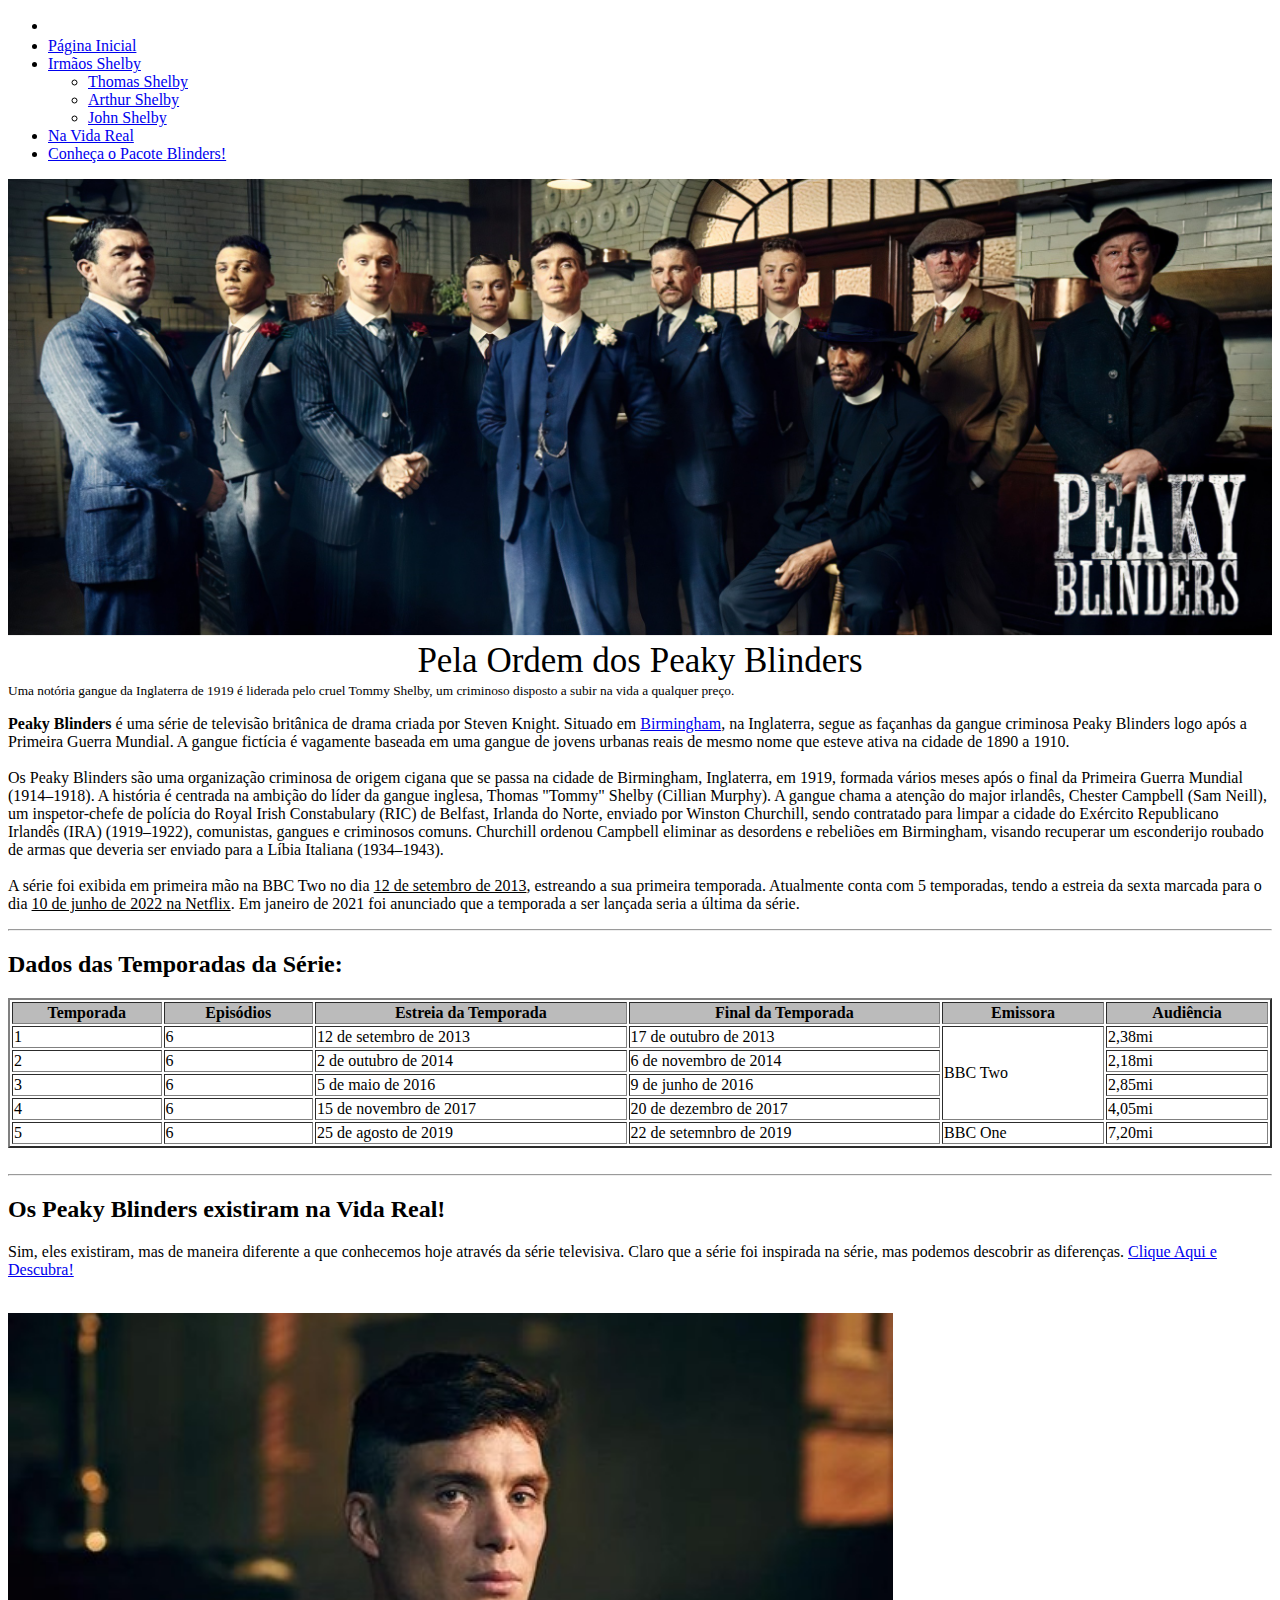
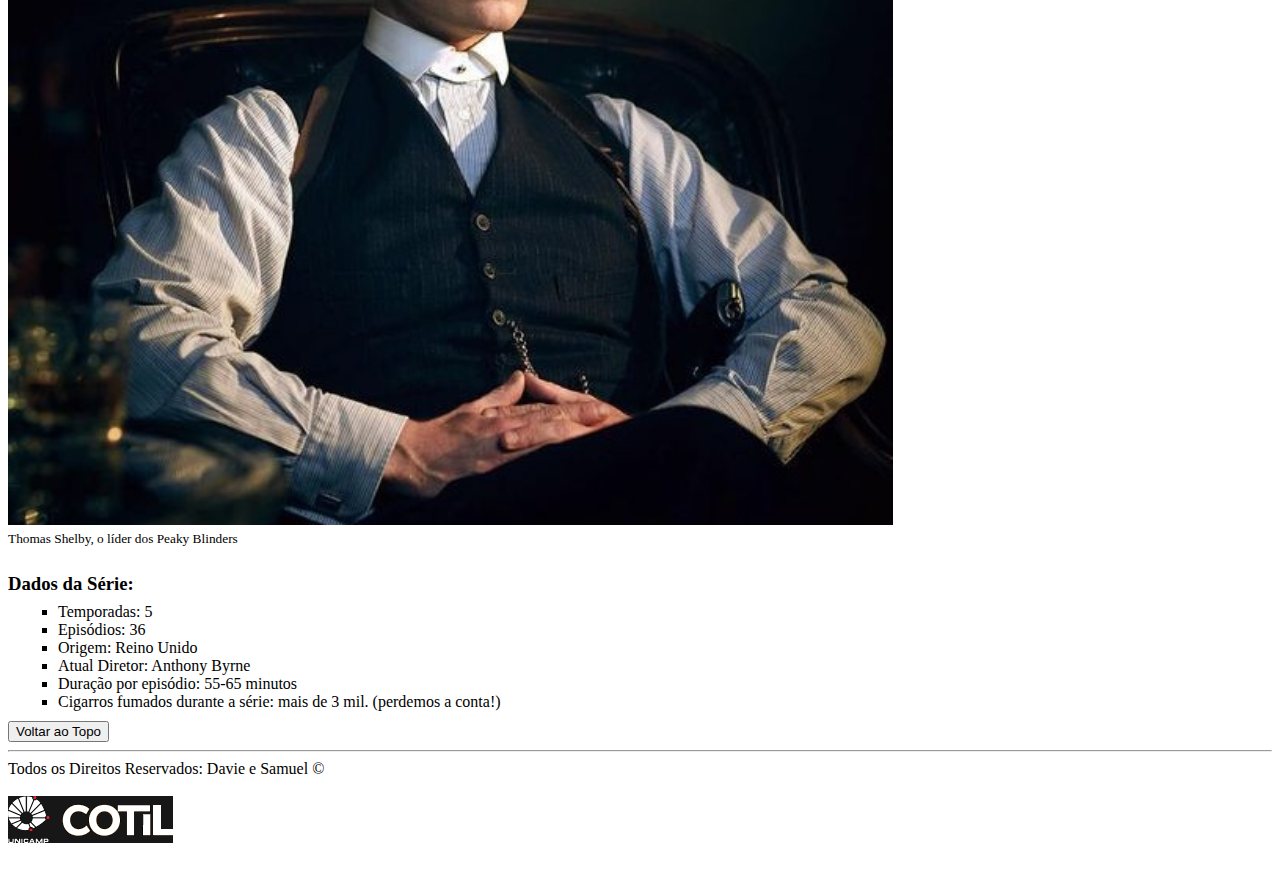
==== index.html @ 535d637d "Site Finalizado" ====
<!DOCTYPE html>
<html lang="pt">
<head>
    <meta charset="UTF-8">
    <meta http-equiv="X-UA-Compatible" content="IE=edge">
    <meta name="viewport" content="width=device-width, initial-scale=1.0">
    <title>Peaky Blinders</title>
    <link rel="icon" href="images/fav.png">
    <link rel="stylesheet" type="text/css"  href="CSS/estilo.css" />
    <link rel="stylesheet" type="text/css" href="CSS/dropdownbar.css" />

</head>
<body>
    <a name="topo"></a>
    <nav>
        <div class="menu">
            <ul class="menu">
                <li>ㅤ</li>
                <li><a href="index.html" class="active">Página Inicial</a></li>
                <li><a href="#">Irmãos Shelby</a>
                    <ul>
                        <li><a href="Thomas Shelby.html">Thomas Shelby</a></li>
                        <li><a href="Arthur Shelby.html">Arthur Shelby</a></li>
                        <li><a href="John Shelby.html">John Shelby</a></li>
                    </ul></li>
                <li><a href="vida real.html">Na Vida Real</a></li>
                <li><a href="form.html">Conheça o Pacote Blinders!</a></li>
            </ul>
        </div>
    </nav>
    <img src="images/newBanner.jpg" alt="BannerPrincipal" width="100%">
    <div align="center" style="font-family: 'My Soul', cursive; font-size: 35px; text-align: center;">
        Pela Ordem dos Peaky Blinders
    </div>

    <div class="justalign">
        <small>
            Uma notória gangue da Inglaterra de 1919 é liderada pelo cruel Tommy Shelby, um criminoso disposto a subir na vida a qualquer preço.
        </small>
    </div>
    <div class="container">
        <div class="item index1">
            <p>
                <b>Peaky Blinders</b> é uma série de televisão britânica de drama criada por Steven Knight. Situado em <a href="https://pt.wikipedia.org/wiki/Birmingham" target="blank" tabindex="1">Birmingham</a>, na Inglaterra, segue as façanhas da gangue criminosa Peaky Blinders logo após a Primeira Guerra Mundial. A gangue fictícia é vagamente baseada em uma gangue de jovens urbanas reais de mesmo nome que esteve ativa na cidade de 1890 a 1910.
                <br><br>
                Os Peaky Blinders são uma organização criminosa de origem cigana que se passa na cidade de Birmingham, Inglaterra, em 1919, formada vários meses após o final da Primeira Guerra Mundial (1914–1918). A história é centrada na ambição do líder da gangue inglesa, Thomas "Tommy" Shelby (Cillian Murphy). A gangue chama a atenção do major irlandês, Chester Campbell (Sam Neill), um inspetor-chefe de polícia do Royal Irish Constabulary (RIC) de Belfast, Irlanda do Norte, enviado por Winston Churchill, sendo contratado para limpar a cidade do Exército Republicano Irlandês (IRA) (1919–1922), comunistas, gangues e criminosos comuns. Churchill ordenou Campbell eliminar as desordens e rebeliões em Birmingham, visando recuperar um esconderijo roubado de armas que deveria ser enviado para a Líbia Italiana (1934–1943).
                <br><br>
                A série foi exibida em primeira mão na BBC Two no dia <u>12 de setembro de 2013</u>, estreando a sua primeira temporada. Atualmente conta com 5 temporadas, tendo a estreia da sexta marcada para o dia <u>10 de junho de 2022 na Netflix</u>. Em janeiro de 2021 foi anunciado que a temporada a ser lançada seria a última da série.
                <br><hr>

                <h2>Dados das Temporadas da Série:</h2>
                <table border="2px" width="100%">
                    <tr style="background-color: #bbbbbb; color: black">
                        <th width="12%">Temporada</th>
                        <th width="12%">Episódios</th>
                        <th width="25%">Estreia da Temporada</th>
                        <th width="25%">Final da Temporada</th>
                        <th width="13%">Emissora</th>
                        <th width="13%">Audiência</th>
                    </tr>
                    <tr>
                        <td>1</td>
                        <td>6</td>
                        <td>12 de setembro de 2013</td>
                        <td>17 de outubro de 2013</td>
                        <td rowspan="4">BBC Two</td>
                        <td>2,38mi</td>
                    </tr>
                    <tr>
                        <td>2</td>
                        <td>6</td>
                        <td>2 de outubro de 2014</td>
                        <td>6 de novembro de 2014</td>
                        
                        <td>2,18mi</td>
                    </tr>
                    <tr>
                        <td>3</td>
                        <td>6</td>
                        <td>5 de maio de 2016</td>
                        <td>9 de junho de 2016</td>

                        <td>2,85mi</td>
                    </tr>
                    <tr>
                        <td>4</td>
                        <td>6</td>
                        <td>15 de novembro de 2017</td>
                        <td>20 de dezembro de 2017</td>

                        <td>4,05mi</td>
                    </tr>
                    <tr>
                        <td>5</td>
                        <td>6</td>
                        <td>25 de agosto de 2019</td>
                        <td>22 de setemnbro de 2019</td>
                        <td>BBC One</td>
                        <td>7,20mi</td>
                    </tr> 
                </table>

                <br><hr>
                <h2>Os Peaky Blinders existiram na Vida Real!</h2>
                Sim, eles existiram, mas de maneira diferente a que conhecemos hoje através da série televisiva. Claro que a série foi inspirada na série, mas podemos descobrir as diferenças. <a href="vida real.html">Clique Aqui e Descubra!</a>
            </p>
        </div>
        <div class="item index2">
            <br>
            <img src="images/mainThommy.jpg" alt="Thomas" width="70%">
                <figcaption>
                    <small>
                        Thomas Shelby, o líder dos Peaky Blinders
                    </small>
                </figcaption>
                <br>
                <span style="line-height: 0px"><h3>Dados da Série:</h3></span>
                <ul style="background-color: rgba(0, 0, 0, 0); list-style-type: square; margin: 10px">
                    <li><span class="li">Temporadas:</span> 5</li>
                    <li><span class="li">Episódios:</span> 36</li>
                    <li><span class="li">Origem:</span> Reino Unido</li>
                    <li><span class="li">Atual Diretor:</span> Anthony Byrne</li>
                    <li><span class="li">Duração por episódio:</span> 55-65 minutos</li>
                    <li><span class="li">Cigarros fumados durante a série:</span> mais de 3 mil. (perdemos a conta!)</li>
                </ul>
        </div>
    </div>

    <a href="#topo"><button class="button" style="vertical-align:middle"><span>Voltar ao Topo</span></button></a>
    <footer>
        <hr>
            Todos os Direitos Reservados: Davie e Samuel © 
        <br><br>
        <img src="images/cotil.png">
        <br><br>
    </footer>
    
</body>
</html>
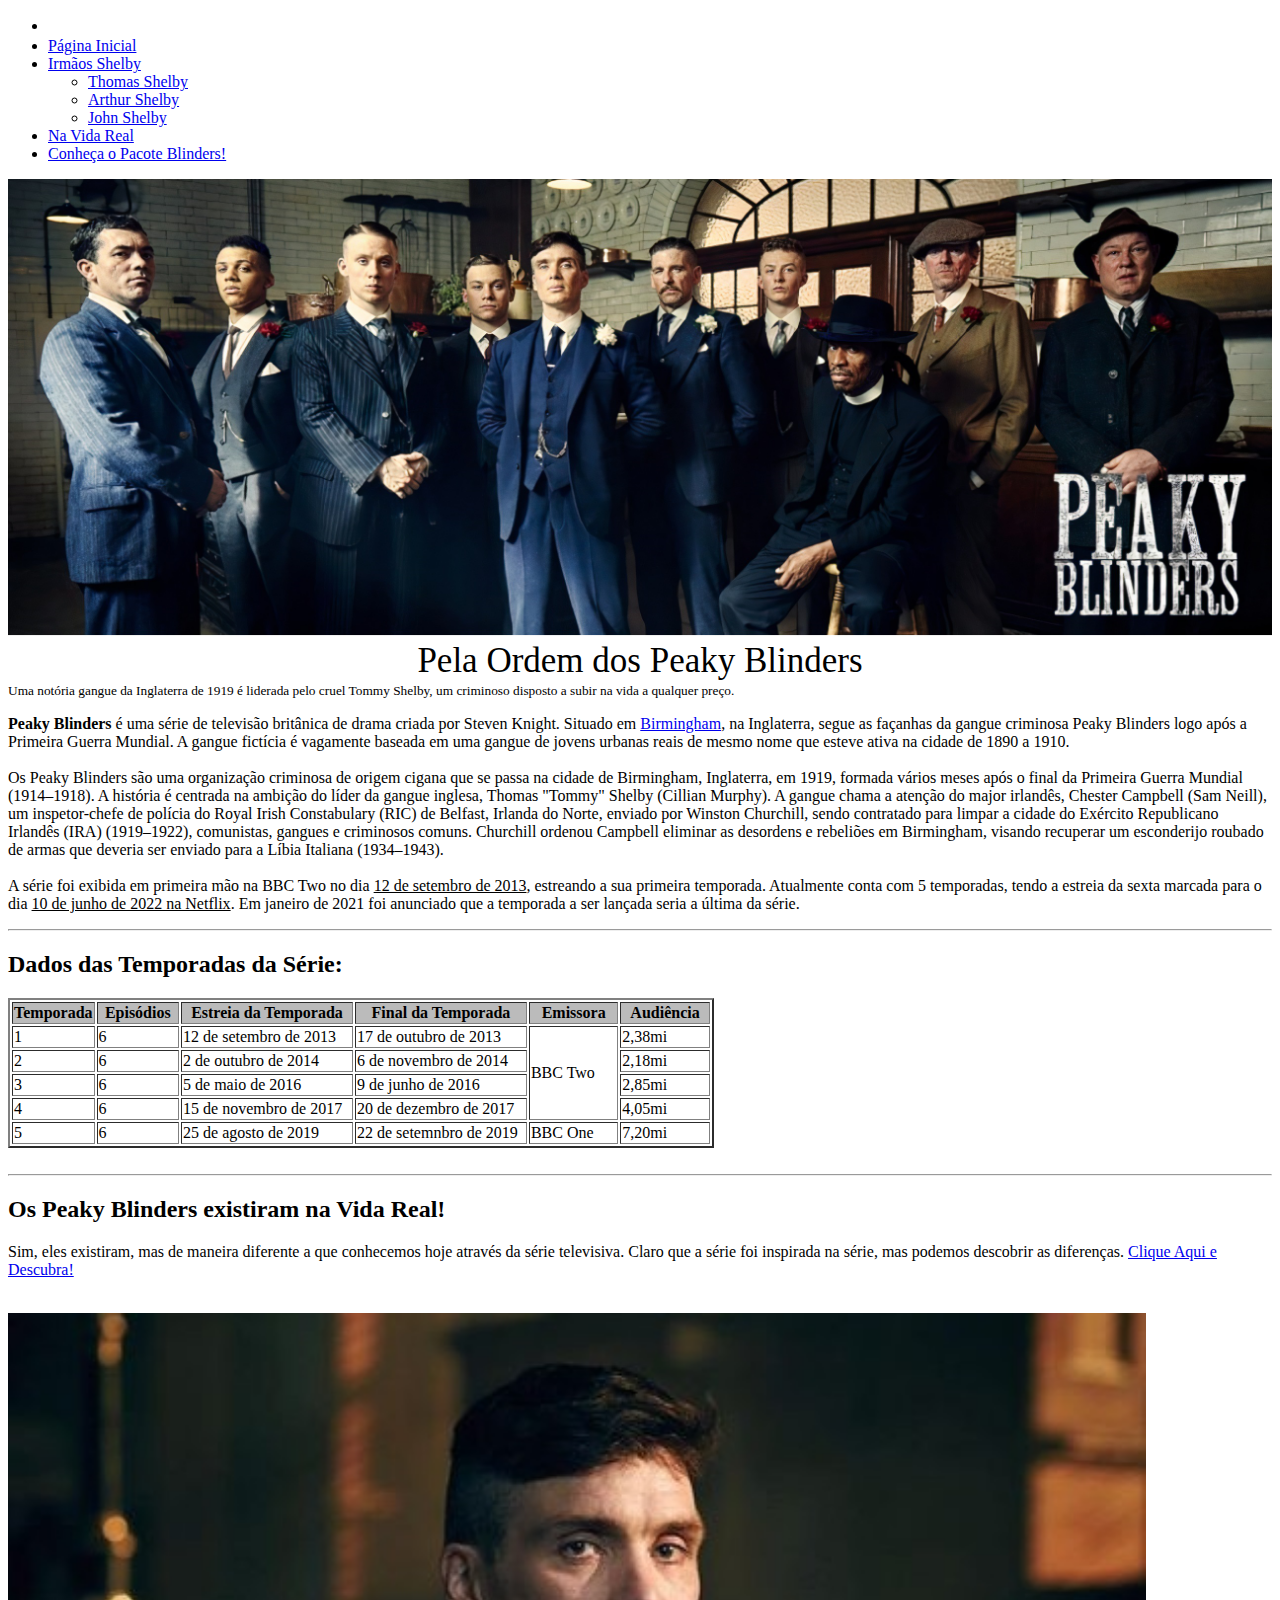
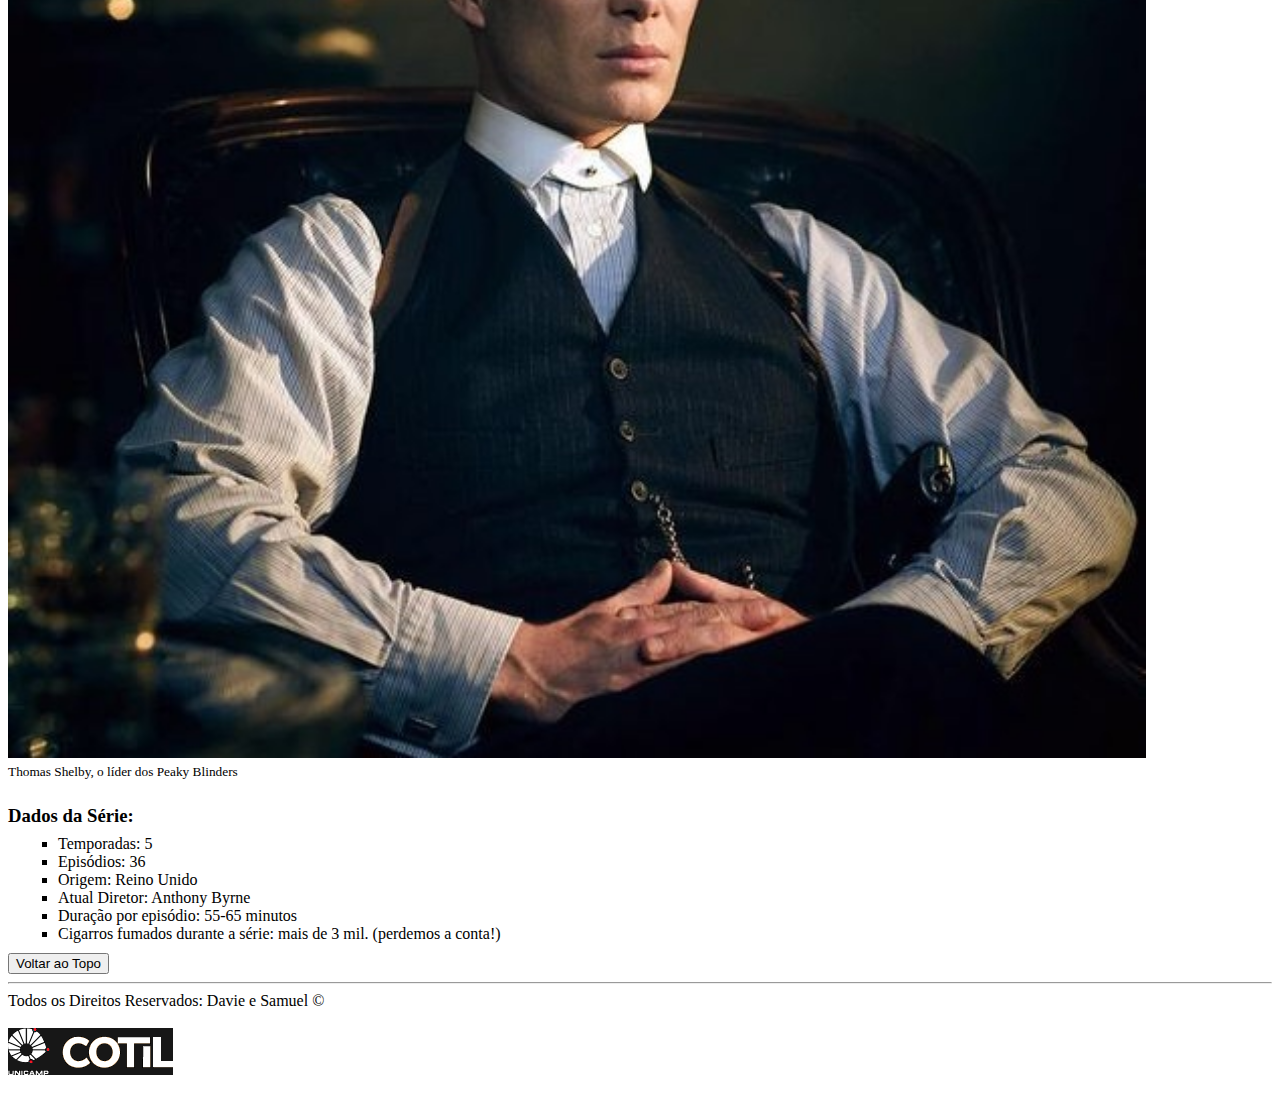
==== commit 0f9bc47d: "Responsividade a caminho" ====
--- a/index.html
+++ b/index.html
@@ -8,6 +8,10 @@
     <link rel="icon" href="images/fav.png">
     <link rel="stylesheet" type="text/css"  href="CSS/estilo.css" />
     <link rel="stylesheet" type="text/css" href="CSS/dropdownbar.css" />
+    <link
+    rel="stylesheet"
+    href="https://cdnjs.cloudflare.com/ajax/libs/animate.css/4.1.1/animate.min.css"
+  />
 
 </head>
 <body>
@@ -29,7 +33,7 @@
         </div>
     </nav>
     <img src="images/newBanner.jpg" alt="BannerPrincipal" width="100%">
-    <div align="center" style="font-family: 'My Soul', cursive; font-size: 35px; text-align: center;">
+    <div align="center" style="font-family: 'My Soul', cursive; font-size: 35px; text-align: center;" class="animate__animated animate__flipInX">
         Pela Ordem dos Peaky Blinders
     </div>
 
@@ -49,56 +53,56 @@
                 <br><hr>
 
                 <h2>Dados das Temporadas da Série:</h2>
-                <table border="2px" width="100%">
-                    <tr style="background-color: #bbbbbb; color: black">
-                        <th width="12%">Temporada</th>
-                        <th width="12%">Episódios</th>
-                        <th width="25%">Estreia da Temporada</th>
-                        <th width="25%">Final da Temporada</th>
-                        <th width="13%">Emissora</th>
-                        <th width="13%">Audiência</th>
-                    </tr>
-                    <tr>
-                        <td>1</td>
-                        <td>6</td>
-                        <td>12 de setembro de 2013</td>
-                        <td>17 de outubro de 2013</td>
-                        <td rowspan="4">BBC Two</td>
-                        <td>2,38mi</td>
-                    </tr>
-                    <tr>
-                        <td>2</td>
-                        <td>6</td>
-                        <td>2 de outubro de 2014</td>
-                        <td>6 de novembro de 2014</td>
-                        
-                        <td>2,18mi</td>
-                    </tr>
-                    <tr>
-                        <td>3</td>
-                        <td>6</td>
-                        <td>5 de maio de 2016</td>
-                        <td>9 de junho de 2016</td>
-
-                        <td>2,85mi</td>
-                    </tr>
-                    <tr>
-                        <td>4</td>
-                        <td>6</td>
-                        <td>15 de novembro de 2017</td>
-                        <td>20 de dezembro de 2017</td>
-
-                        <td>4,05mi</td>
-                    </tr>
-                    <tr>
-                        <td>5</td>
-                        <td>6</td>
-                        <td>25 de agosto de 2019</td>
-                        <td>22 de setemnbro de 2019</td>
-                        <td>BBC One</td>
-                        <td>7,20mi</td>
-                    </tr> 
-                </table>
+                <div id="tabela">
+                    <table border="2px">
+                        <tr style="background-color: #bbbbbb; color: black">
+                            <th width="12%">Temporada</th>
+                            <th width="12%">Episódios</th>
+                            <th width="25%">Estreia da Temporada</th>
+                            <th width="25%">Final da Temporada</th>
+                            <th width="13%">Emissora</th>
+                            <th width="13%">Audiência</th>
+                        </tr>
+                        <tr>
+                            <td>1</td>
+                            <td>6</td>
+                            <td>12 de setembro de 2013</td>
+                            <td>17 de outubro de 2013</td>
+                            <td rowspan="4">BBC Two</td>
+                            <td>2,38mi</td>
+                        </tr>
+                        <tr>
+                            <td>2</td>
+                            <td>6</td>
+                            <td>2 de outubro de 2014</td>
+                            <td>6 de novembro de 2014</td>
+                    
+                            <td>2,18mi</td>
+                        </tr>
+                        <tr>
+                            <td>3</td>
+                            <td>6</td>
+                            <td>5 de maio de 2016</td>
+                            <td>9 de junho de 2016</td>
+                            <td>2,85mi</td>
+                        </tr>
+                        <tr>
+                            <td>4</td>
+                            <td>6</td>
+                            <td>15 de novembro de 2017</td>
+                            <td>20 de dezembro de 2017</td>
+                            <td>4,05mi</td>
+                        </tr>
+                        <tr>
+                            <td>5</td>
+                            <td>6</td>
+                            <td>25 de agosto de 2019</td>
+                            <td>22 de setemnbro de 2019</td>
+                            <td>BBC One</td>
+                            <td>7,20mi</td>
+                        </tr>
+                    </table>
+                </div>
 
                 <br><hr>
                 <h2>Os Peaky Blinders existiram na Vida Real!</h2>
@@ -107,7 +111,7 @@
         </div>
         <div class="item index2">
             <br>
-            <img src="images/mainThommy.jpg" alt="Thomas" width="70%">
+            <img src="images/mainThommy.jpg" alt="Thomas" width="90%" class="animate__animated animate__backInRight" id="img">
                 <figcaption>
                     <small>
                         Thomas Shelby, o líder dos Peaky Blinders
